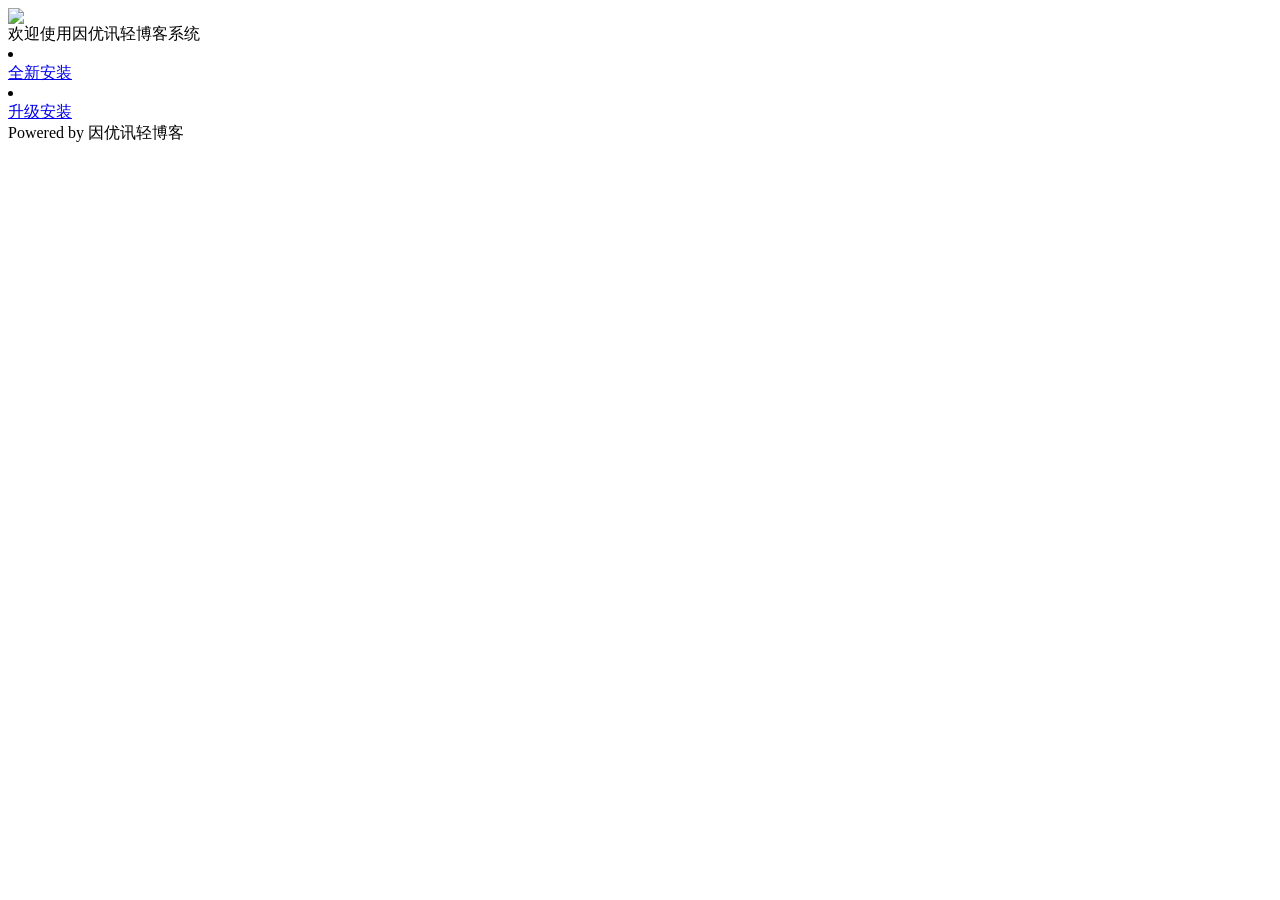
==== install/tpl/index.html @ 9ff23445 "blogro blogro" ====
<!DOCTYPE html PUBLIC "-//W3C//DTD XHTML 1.0 Transitional//EN" "http://www.w3.org/TR/xhtml1/DTD/xhtml1-transitional.dtd">
<html xmlns="http://www.w3.org/1999/xhtml">

<head>
<meta http-equiv="Content-Type" content="text/html; charset=utf-8" />
<title>因优讯轻博客系统安装向导</title>
<link href="image/style.css" rel="stylesheet" type="text/css" />
</head>

<body>
<div id="wrap">
	
	<div class="logo_index">
	    <img src="image/logo_big.png"  />
	</div>
	<div class="tip">欢迎使用因优讯轻博客系统</div>
	
	<div class="btn_index">
	    <li><div class="i_install"></div><a href="index.php?step=2"><span>全新安装</span></a></li>
		<li><div class="i_updata"></div><a href="update.php"><span>升级安装</span></a></li>
		<div class="clear"></div>
	</div>

	
</div>
<div id="footer">Powered by 因优讯轻博客</div>

</body>
</html>
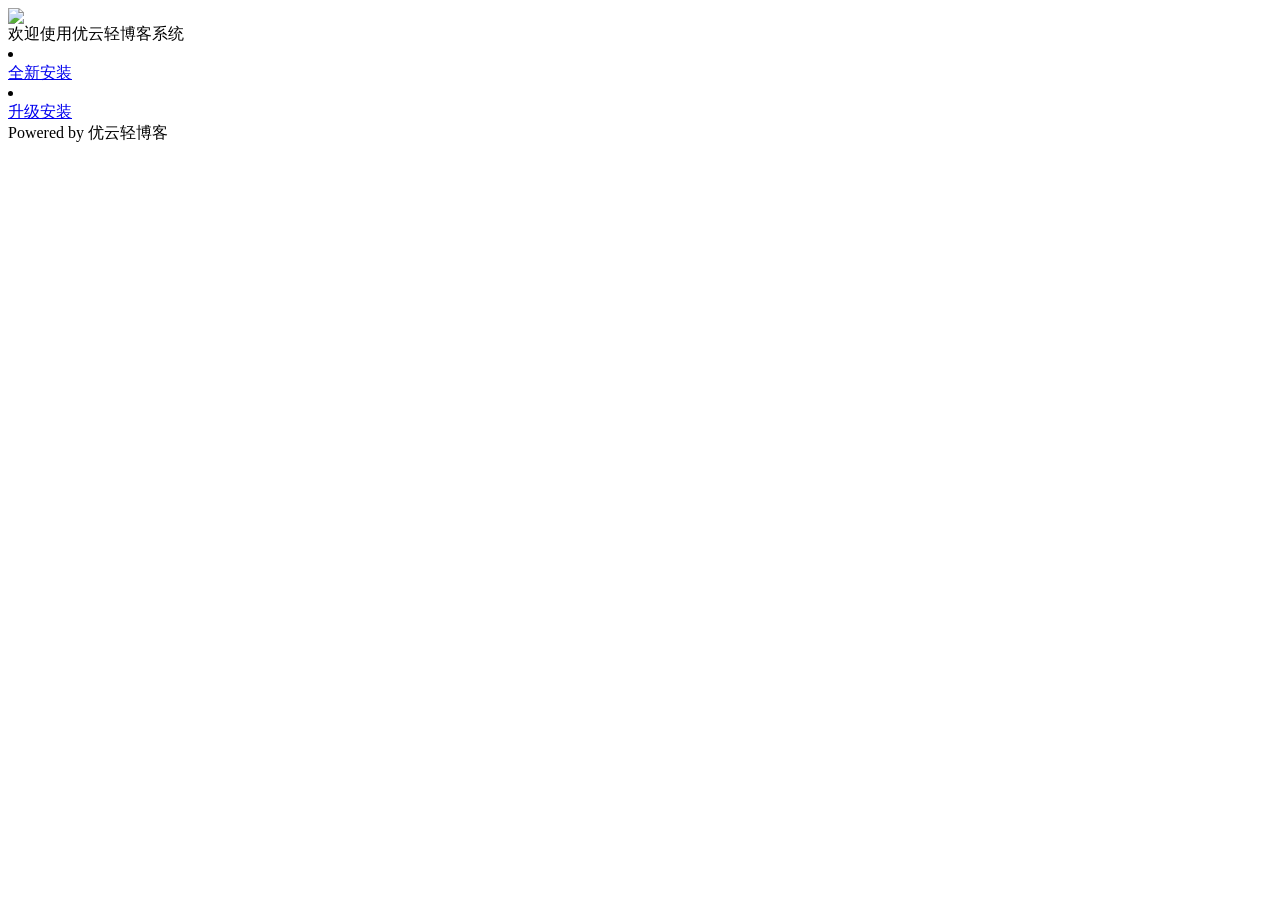
==== commit d0aab5c2: "Update index.html" ====
--- a/install/tpl/index.html
+++ b/install/tpl/index.html
@@ -3,7 +3,7 @@
 
 <head>
 <meta http-equiv="Content-Type" content="text/html; charset=utf-8" />
-<title>因优讯轻博客系统安装向导</title>
+<title>优云轻博客系统安装向导</title>
 <link href="image/style.css" rel="stylesheet" type="text/css" />
 </head>
 
@@ -13,7 +13,7 @@
 	<div class="logo_index">
 	    <img src="image/logo_big.png"  />
 	</div>
-	<div class="tip">欢迎使用因优讯轻博客系统</div>
+	<div class="tip">欢迎使用优云轻博客系统</div>
 	
 	<div class="btn_index">
 	    <li><div class="i_install"></div><a href="index.php?step=2"><span>全新安装</span></a></li>
@@ -23,7 +23,7 @@
 
 	
 </div>
-<div id="footer">Powered by 因优讯轻博客</div>
+<div id="footer">Powered by 优云轻博客</div>
 
 </body>
 </html>
